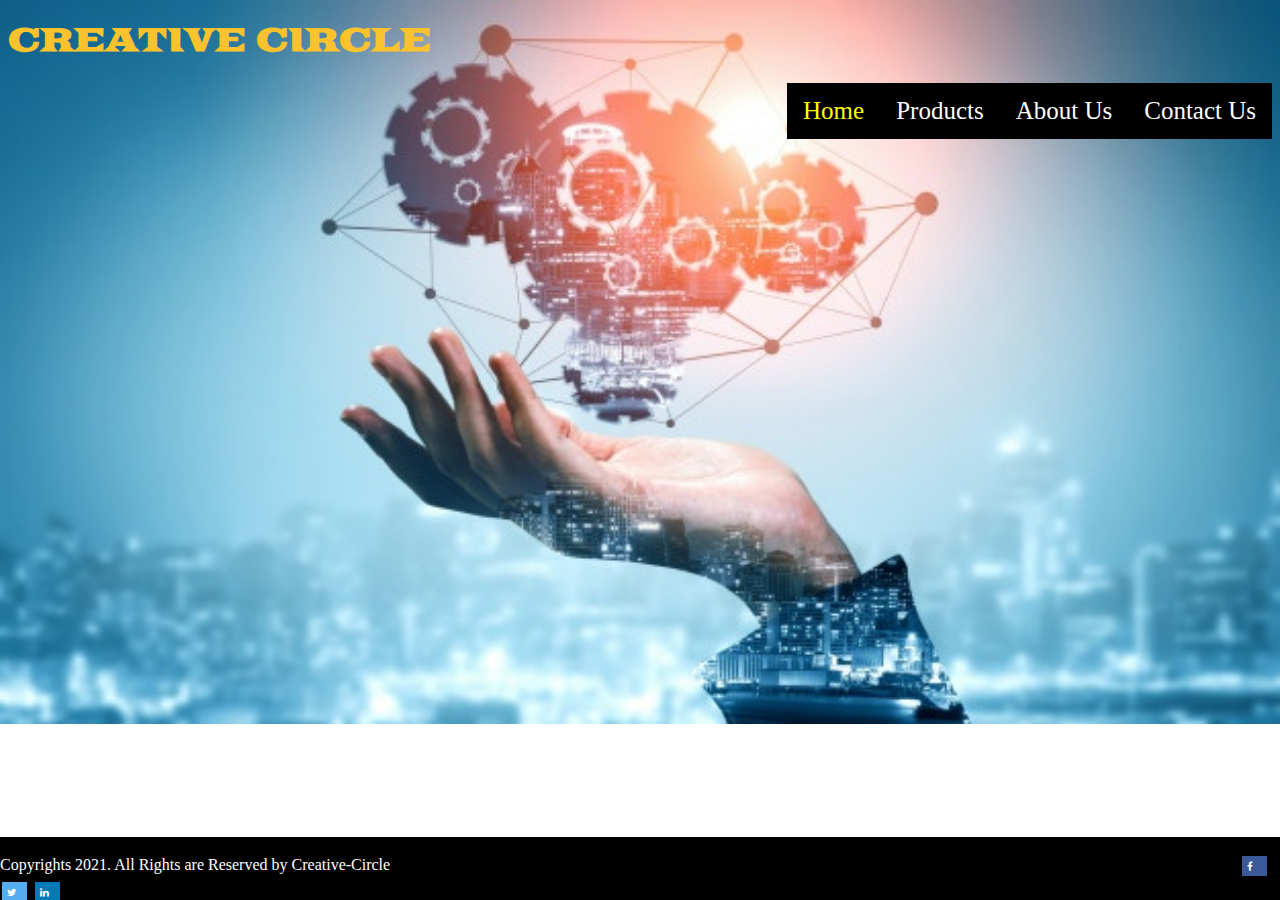
==== index.html @ 671b2faa "Updated index page" ====
<!DOCTYPE html>
<html lang = "en">
	<head>
		<title>CREATIVE CIRCLE</title>
		<link rel = "stylesheet" type = "text/css" href = "Styles.css">
		
		<meta name="viewport" content="width=device-width, initial-scale=1">
	</head>
	<body class = "frogs">
	<main>
		<h1 class = "title">CREATIVE CIRCLE</h1>
		<div class = "menu">
			<a href="index.html" style="color: yellow;">Home</a> 
			<a href="Products.html">Products</a>
			<a href="AboutUs.html" >About Us</a>
			<a href="Contact_us.html">Contact Us</a>  
		</div>
	</main>
	<div class = "footer">
		<p> Copyrights 2021. All Rights are Reserved by Creative-Circle<span class = "foot"><a href="https://www.facebook.com/" class="fa fa-facebook"></a>
		<a href="https://twitter.com/?logout=1622533140992" class="fa fa-twitter"></a>
		<a href="https://www.linkedin.com/home" class="fa fa-linkedin"></a></span> </p> 
		
	</div>
	</body>
</html>
---- Styles.css ----
@import url('https://fonts.googleapis.com/css2?family=Goblin+One&display=swap');
@import url('https://cdnjs.cloudflare.com/ajax/libs/font-awesome/4.7.0/css/font-awesome.min.css');

/*importing font style*/
.title{
	font-family: 'Goblin One', cursive;
	color: #fac22d;;
}


/*declaring a background picture for index page*/
.frogs{
	background-image: url('plain6.jpg');
	background-repeat: no-repeat;
	background-size: cover;
}



/*styles the link inside the Navigation bar*/
.menu {
	float : right;
}

.menu a {
	float: left;
	display: block;
	color: white;
	text-align: centre;
	padding: 14px 16px;
	text-decoration: none;
	font-size: 25px;
	background-color : black;

}

.menu a:hover {
	background-color: gray;
}


/* about us background image*/
.backpic {
	background-image: url('Contact-Us.JPG');
	background-size: cover;
}

/*colour of text*/
.tt {
	color : white;
}


/* creating a  fixed footer*/
.footer {
	position: fixed;
	left: 0;
	bottom: 0;
	width: 100%;
	height: 7%;
	background-color: black;
	color: white;
	
}

.foot{
	padding-left: 850px;
}

/*declaring image sizes for PRODUCTS using flex*/
.row {
  display: flex;
  padding-top: 130px;
}

.column {
  flex: 40px;
  padding: 15px;
  display: block;
}


/*creating a form*/

 input[type=text], textarea {
  width: 100%; /* Full width */
  height: 100%;
  padding: 12px; /* Some padding */ 
  border: 1px solid #ccc; /* Gray border */
  border-radius: 4px; /* Rounded borders */
  box-sizing: border-box; /* Make sure that padding and width stays in place */
  margin-top: 6px; /* Add a top margin */
  margin-bottom: 16px; /* Bottom margin */
  resize: vertical /* Allow the user to vertically resize the textarea (not horizontally) */
}
.container {
  border-radius: 5px;
  background-color: #f2f2f2;
  padding: 20px;
  padding-top: 100px;
}

.paragraph {
	padding-top: 130px;
}


/*link social media accounts*/
.fa {
  padding: 5px;
  font-size: 10px;
  width: 15px;
  text-align: left;
  text-decoration: none;
  margin: 3px 2px;
}

.fa:hover {
    opacity: 0.7;
}

.fa-facebook {
  background: #3B5998;
  color: white;
}

.fa-twitter {
  background: #55ACEE;
  color: white;
}


.fa-linkedin {
  background: #007bb5;
  color: white;
}

.abrow {
  display: flex;
  padding-top: 100px;
}

.abcolumn {
  flex: 60px;
  padding:15px;
  font-size: 20px;
}

.flex-container {
  display: flex;
  justify-content: space-around;
  font-size: 20px;
}
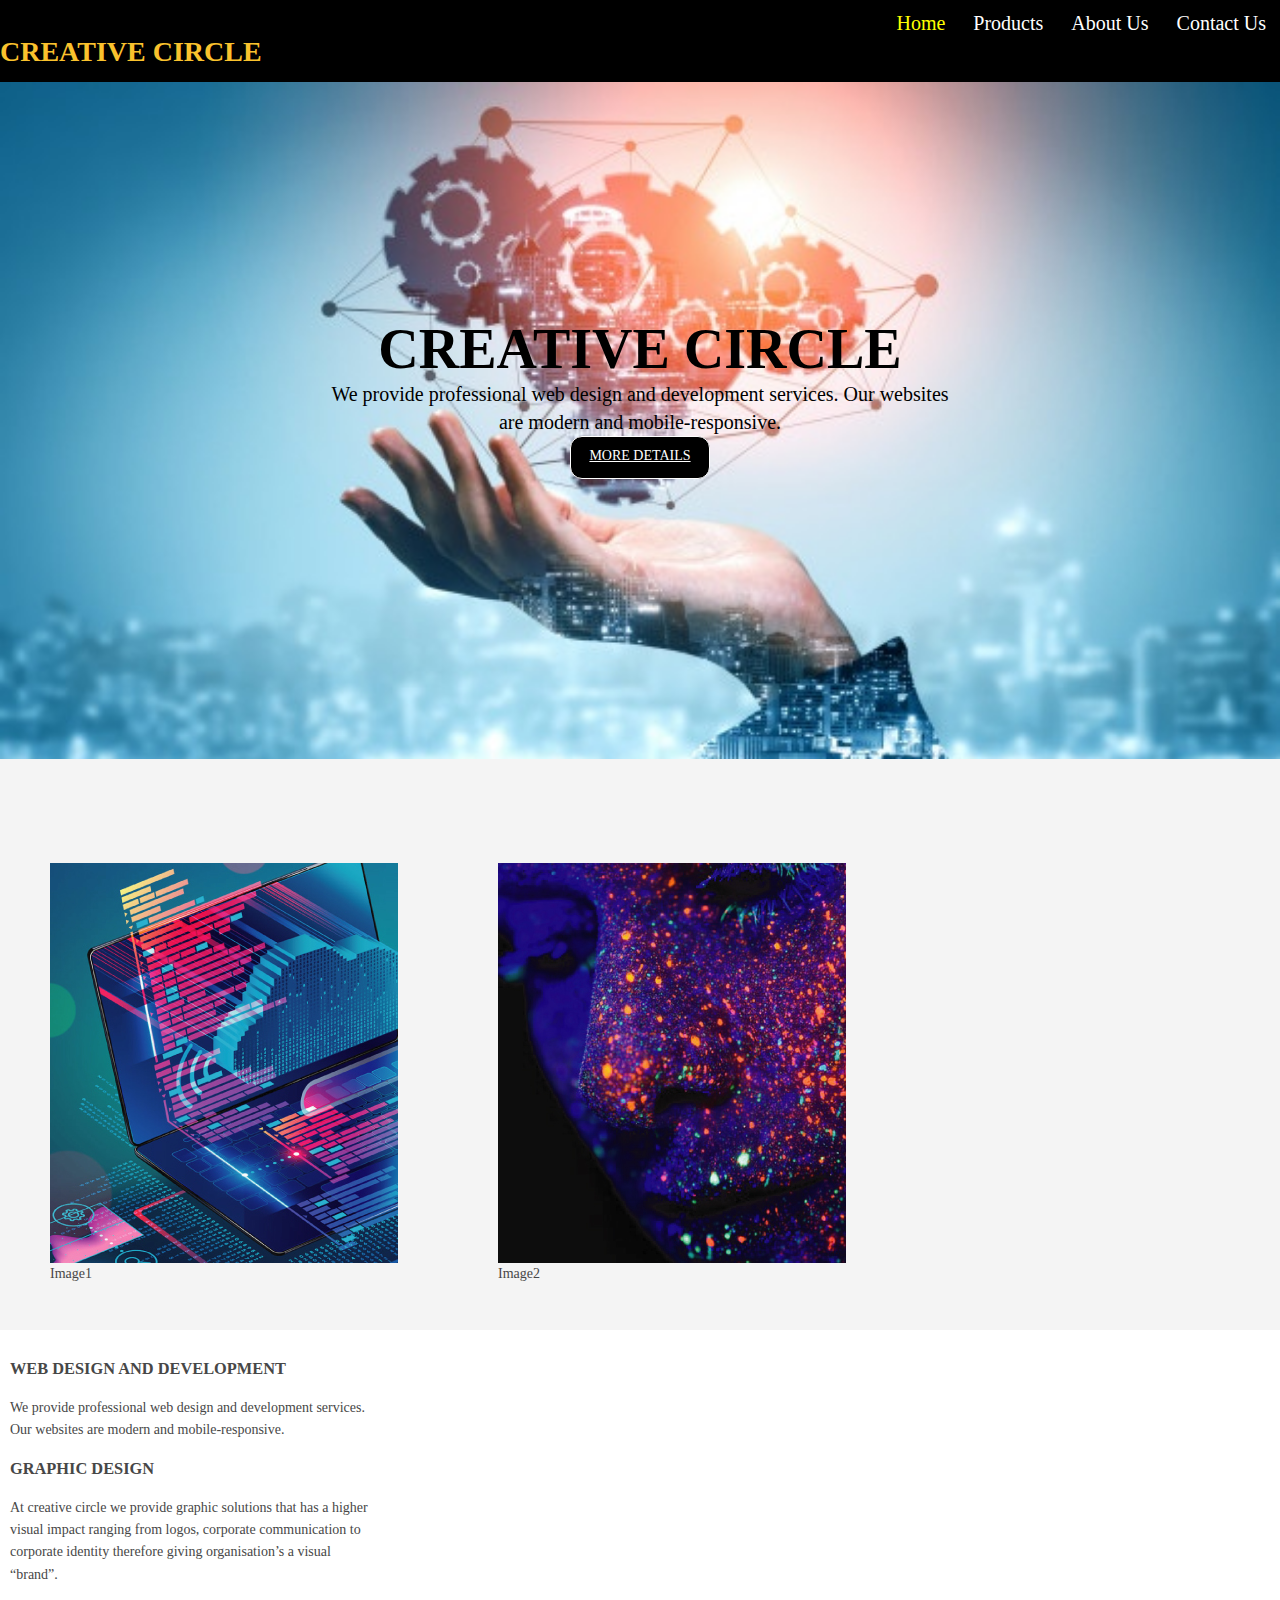
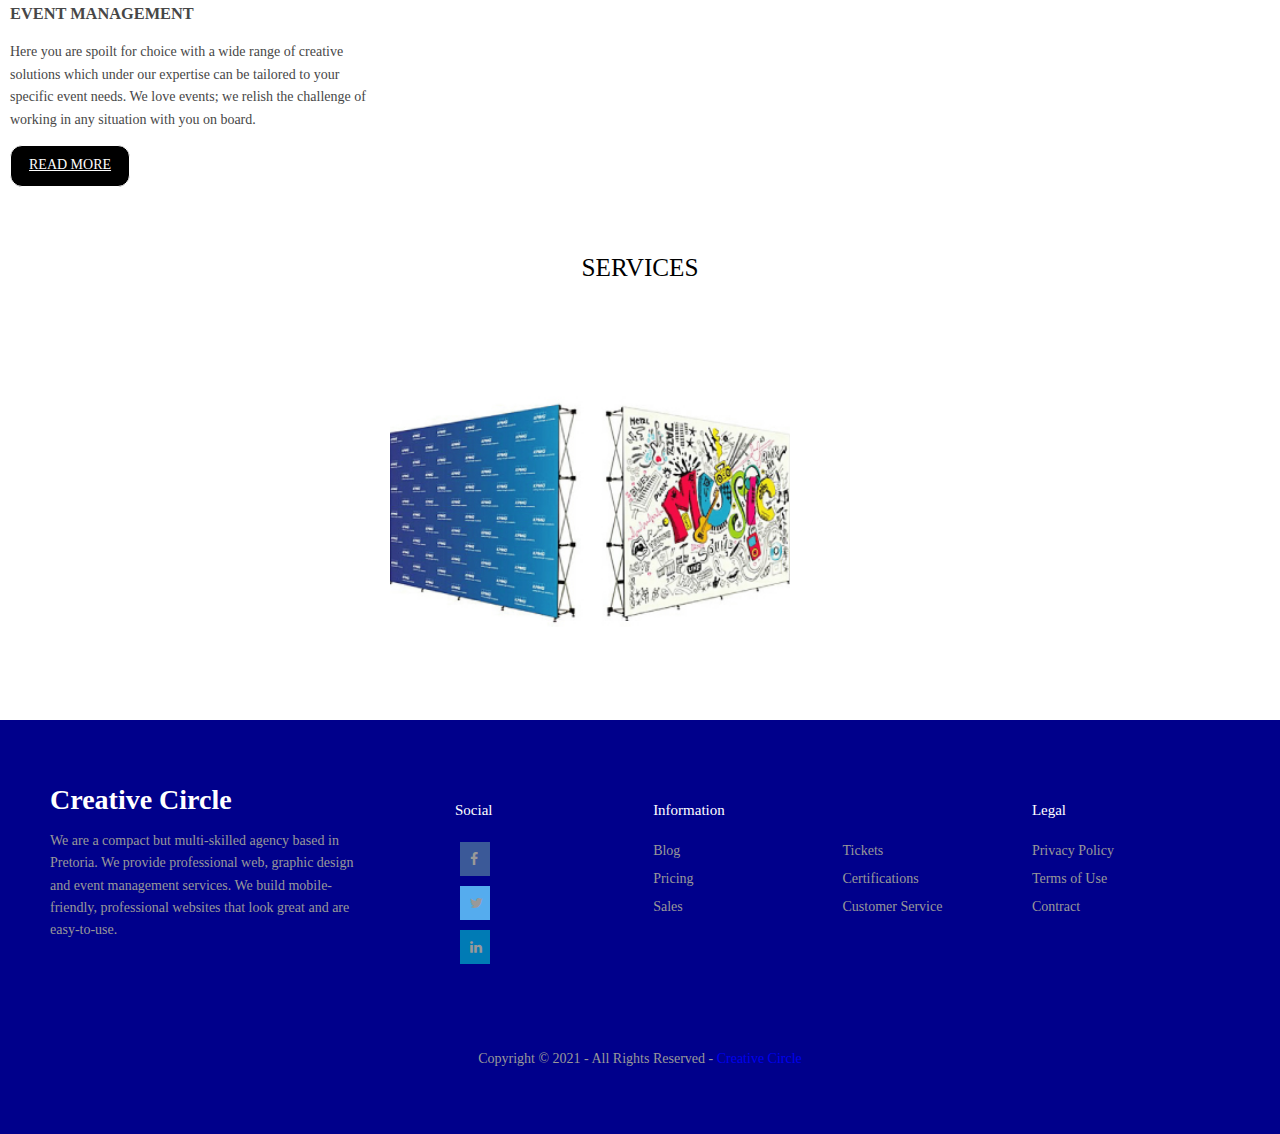
==== commit 500c885e: "updated Commit" ====
--- a/index.html
+++ b/index.html
@@ -1,26 +1,126 @@
 <!DOCTYPE html>
-<html lang = "en">
+<html lang="en">
 	<head>
 		<title>CREATIVE CIRCLE</title>
-		<link rel = "stylesheet" type = "text/css" href = "Styles.css">
+		<meta charset="utf-8"> 
+		<meta name="viewport" content="width=device-width, initial-scale=1.0, maximum-scale=1.0, user-scalable=no">
+		<link href="Styles.css" rel="stylesheet" type="text/css" media="all">
+		<link rel="stylesheet" href="https://cdnjs.cloudflare.com/ajax/libs/font-awesome/4.7.0/css/font-awesome.min.css">
+	</head>
+	<body id="top">
+	<div class = "wrapper row1">
+		<header id="header">
+			<div id="logo" class="fl_left"> 
+				<h1 class="title">CREATIVE CIRCLE</h1>
+			</div>
+			<div class = "menu">
+				<a href="index.html" style="color: yellow;">Home</a> 
+				<a href="Products.html">Products</a>
+				<a href="AboutUs.html" >About Us</a>
+				<a href="Contact_us.html">Contact Us</a> 
+			</div>
+		</header>	
+	</div>
+	<div class="bgded overlay" style="background-image:url('plain6.jpg');">
+		<div id="pageintro" class="hoc"> 
+			<article class = "zoom">
+				<h3 class="heading">CREATIVE CIRCLE</h3>
+				<p style = "font-size: 20px">We provide professional web design and development services. Our websites are modern and mobile-responsive.</p>
+				<span><a class="btn" href="AboutUs.html">More Details</a></span>
+			</article>
+		</div>
+	</div>
+	<div class="wrapper gradient">
+		<div class="roww">
+			<div class="sectiontitle">
+			</div>
+			<div class = "columnn">
+				<figure>
+					<img src="1.jpg" alt="">
+					<figcaption>Image1</figcaption>
+				</figure>
+			</div>
+			<div class = "columnn">
+					<figure>
+					<img src="2.jpg" alt="">
+					<figcaption>Image2</figcaption>
+					</figure>
+			</div>
+			<div class = "one_third columnn">
+					<br>
+					<h3>WEB DESIGN 
+			AND DEVELOPMENT</h3>
+					<p>We provide professional web design and development services. Our websites are modern and mobile-responsive. </p>
+
+					<h3>
+				GRAPHIC
+				DESIGN</h3>
+					<p>At creative circle we provide graphic solutions that has a higher visual impact ranging from logos, corporate communication to corporate identity therefore giving organisation’s a visual “brand”. </p>
+
+					<h3>EVENT
+			MANAGEMENT</h3>
+					<p>Here you are spoilt for choice with a wide range of creative solutions which under our expertise can be tailored to your specific event needs. We love events; we relish the challenge of working in any situation with you on board. </p>
+					<span><a class="btn" href="AboutUs.html">Read More</a></span>
+			</div>
+		</div>
+	</div>
+	<div>
+		<div class="container clear"> 
+			<div class="sectiontitle">
+				<h2 class="font-x2">SERVICES</h2>
+			</div>
+			<div class = "center" style="max-width:500px">
+				<img class="mySlides animate-left" src="3.jpg" style="width:80%">
+				<img class="mySlides animate-left" src="4.jpg" style="width:80%">
+				<img class="mySlides animate-left" src="5.jpg" style="width:80%">
+				<img class="mySlides animate-left" src="14.png" style="width:80%">
+			</div>
+		</div>
 		
-		<meta name="viewport" content="width=device-width, initial-scale=1">
-	</head>
-	<body class = "frogs">
-	<main>
-		<h1 class = "title">CREATIVE CIRCLE</h1>
-		<div class = "menu">
-			<a href="index.html" style="color: yellow;">Home</a> 
-			<a href="Products.html">Products</a>
-			<a href="AboutUs.html" >About Us</a>
-			<a href="Contact_us.html">Contact Us</a>  
+		<script src="java.js"></script>
+	</div>
+	
+		
+	<div class="bgded overlay";>
+		<footer class="footer">
+		<div class="l-footer">
+			<h1>Creative Circle</h1>
+			<p>We are a compact but multi-skilled agency based in Pretoria. We provide professional web, graphic design and event management services. We build mobile-friendly, professional websites that look great and are easy-to-use.</p>
 		</div>
-	</main>
-	<div class = "footer">
-		<p> Copyrights 2021. All Rights are Reserved by Creative-Circle<span class = "foot"><a href="https://www.facebook.com/" class="fa fa-facebook"></a>
-		<a href="https://twitter.com/?logout=1622533140992" class="fa fa-twitter"></a>
-		<a href="https://www.linkedin.com/home" class="fa fa-linkedin"></a></span> </p> 
-		
+		<ul class="r-footer">
+			<li>
+				<h2>Social</h2>
+				<ul class="box">
+					<li><a href="https://www.facebook.com/" class="fa fa-facebook"></a></li>
+					<li><a href="https://twitter.com/?logout=1622533140992" class="fa fa-twitter"></a></li>
+					<li><a href="https://www.linkedin.com/home" class="fa fa-linkedin"></a></li>
+				</ul>
+			</li>
+			<li class="features">
+				<h2>Information</h2>
+				<ul class="box h-box">
+					<li><a href="#">Blog</a></li>
+					<li><a href="#">Pricing</a></li>
+					<li><a href="#">Sales</a></li>
+					<li><a href="#">Tickets</a></li>
+					<li><a href="#">Certifications</a></li>
+					<li><a href="#">Customer Service</a></li>
+				</ul>
+			</li>
+			<li>
+				<h2>Legal</h2>
+				<ul class="box">
+					<li><a href="#">Privacy Policy</a></li>
+					<li><a href="#">Terms of Use</a></li>
+					<li><a href="#">Contract</a></li>
+				</ul>
+			</li>
+		</ul>
+		<div class="b-footer">
+		<p>Copyright &copy; 2021 - All Rights Reserved - <a href="#">Creative Circle</a></p>
+		</div>
+		</footer>
 	</div>
 	</body>
-</html> +</html> 
+
--- a/Styles.css
+++ b/Styles.css
@@ -1,23 +1,20 @@
-@import url('https://fonts.googleapis.com/css2?family=Goblin+One&display=swap');
-@import url('https://cdnjs.cloudflare.com/ajax/libs/font-awesome/4.7.0/css/font-awesome.min.css');
-
-/*importing font style*/
-.title{
-	font-family: 'Goblin One', cursive;
-	color: #fac22d;;
-}
-
-
-/*declaring a background picture for index page*/
-.frogs{
-	background-image: url('plain6.jpg');
-	background-repeat: no-repeat;
-	background-size: cover;
-}
-
-
-
-/*styles the link inside the Navigation bar*/
+@charset "utf-8";
+
+@import url("fontawesome-free/css/fontawesome-all.min.css");
+html{overflow-y:scroll; overflow-x:hidden;}
+html, body{margin:0; padding:0; font-size:14px; line-height:1.6em;}
+
+/* Header
+--------------------------------------------------------------------------------------------------------------- */
+#header{}
+
+#header #logo{margin:22px 0 0 0;}
+
+
+.title{font-family: 'Goblin One', cursive;color: #fac22d;}
+
+
+/*styles the link inside the Navigation bar-------------------------------------------------------------------------------------------*/
 .menu {
 	float : right;
 }
@@ -27,11 +24,10 @@
 	display: block;
 	color: white;
 	text-align: centre;
-	padding: 14px 16px;
+	padding: 12px 14px;
 	text-decoration: none;
-	font-size: 25px;
+	font-size: 20px;
 	background-color : black;
-
 }
 
 .menu a:hover {
@@ -39,61 +35,204 @@
 }
 
 
-/* about us background image*/
-.backpic {
-	background-image: url('Contact-Us.JPG');
-	background-size: cover;
-}
-
-/*colour of text*/
-.tt {
-	color : white;
-}
-
-
-/* creating a  fixed footer*/
-.footer {
-	position: fixed;
-	left: 0;
-	bottom: 0;
-	width: 100%;
-	height: 7%;
+/* Body
+--------------------------------------------------------------------------------------------------------------- */
+.row1{
+	color: #FFFFFF;
+    background-color: #000000;
+}
+
+.wrapper{
+    display: block;
+    position: relative;
+    width: 100%;
+    margin: 0;
+    padding: 0;
+    text-align: left;
+    word-wrap: break-word;
+}
+
+
+.fl_left, .img1{float:left;}
+.fl_right, .imgr{float:right;}
+.btn{
+	display:inline-block;
+	padding:8px 18px 10px; 
+	text-transform:uppercase;
+	border:1px solid;
+	border-radius: 12px;
 	background-color: black;
 	color: white;
-	
-}
-
-.foot{
-	padding-left: 850px;
-}
-
-/*declaring image sizes for PRODUCTS using flex*/
-.row {
+}
+
+.btn:hover {
+  background-color: gray;
+  color: white;
+}
+
+
+/* Page Intro
+--------------------------------------------------------------------------------------------------------------- */
+#pageintro{padding:200px 0 280px;}/* 280px => 80px for #introblocks negative margin */
+
+#pageintro article, #pageintro article p{display:block; max-width:75%; margin:0 auto; text-align:center; color: black;}
+#pageintro article p{max-width:65%; line-height:2rem;}
+#pageintro .heading{margin-bottom:20px; font-size:4rem;}
+#pageintro footer{margin-top:50px;}
+
+
+.overlay {
+    color: #FFFFFF;
+    background-color: inherit;
+}
+
+
+.bgded {
+    background-position: top center;
+    background-repeat: no-repeat;
+    background-size: cover;
+}
+
+/* Content Area
+--------------------------------------------------------------------------------------------------------------- */
+.gradient {
+    color: #474747;
+    background: linear-gradient(to bottom, #F4F4F4 55%, #FFFFFF 50%, #FFFFFF 100%);
+}
+
+
+
+@media screen and (max-width: 978px){
+	.hoc {max-width: 90%;}
+}
+
+.hoc {
+    display: block;
+    margin: 0 auto;
+}
+
+.container{padding:60px 0;}
+
+/* Content */
+.sectiontitle{display:block; max-width:55%; margin:0 auto 80px; text-align:center;}
+.sectiontitle *{margin:0;}
+.one_third{width:30.52631%;}
+.first{margin-left:0; clear:left;}
+.one_quarter{width:21.8421%;}
+
+
+
+
+img{width:auto; max-width:100%; height:auto; margin:0; padding:0; border:none; line-height:normal; vertical-align:middle;}
+
+
+.clear{display:block;}
+.clear::before, .clear::after{display:table; content:"";}
+.clear, .clear::after{clear:both;}
+
+
+
+.columnn {
+  float: left;
+  padding: 10px;
+  height: auto;
+  width : 30,33%;
+}
+
+/* Clearfix (clear floats) */
+.roww:hover::after {
+  content: "";
+  clear: both;
+  display: table;
+}
+
+
+
+/*Services----------------*/
+.coloured{
+	color:#FFFFFF; background-color:#97A9BD;
+}
+
+.font-x2{font-size:1.8rem;}
+
+
+/* Animation -----------*/
+
+.mySlides {display:none;}
+.center {margin-left: auto; margin-right: auto;}
+
+.animate-left{position:relative;animation:animatetop 0.4s}@keyframes animatetop{from{right:-300px;opacity:0} to{left:0;opacity:1}}
+.zoom {animation:animatezoom 1.5s}@keyframes animatezoom{from{transform:scale(0)} to{transform:scale(1)}}
+
+
+
+
+
+
+/*-----------------------------------PRODUCTS---------------*/
+
+.container{
+  width:80%;
+  margin: 0 auto;
+}
+
+.details h2{
+  color:#243238;
+  font-size:50px;
+  margin: 0;
+}
+
+.main-box{
   display: flex;
-  padding-top: 130px;
-}
-
-.column {
-  flex: 40px;
-  padding: 15px;
-  display: block;
-}
-
-
-/*creating a form*/
-
- input[type=text], textarea {
-  width: 100%; /* Full width */
-  height: 100%;
-  padding: 12px; /* Some padding */ 
-  border: 1px solid #ccc; /* Gray border */
-  border-radius: 4px; /* Rounded borders */
-  box-sizing: border-box; /* Make sure that padding and width stays in place */
-  margin-top: 6px; /* Add a top margin */
-  margin-bottom: 16px; /* Bottom margin */
-  resize: vertical /* Allow the user to vertically resize the textarea (not horizontally) */
-}
-.container {
+  justify-content: center;
+  flex-wrap: wrap;
+}
+
+.box1{
+  width: 300px;
+  height: 300px;
+  margin: 15px;
+  text-align: center;
+  padding: 40px 20px;
+  color: #ffffff;
+  position: relative;
+  z-index: 2;
+  border-radius: 5px;
+
+}
+
+.box-grey{
+  background-color:#404044 ;
+}
+
+/*creating a form------------------------------------------------------------------------------------------------------------*/
+
+ input[type=text], select, textarea {
+  width: 100%;
+  padding: 12px 20px;
+  margin: 8px 0;
+  display: inline-block;
+  border: 1px solid #ccc;
+  border-radius: 4px;
+  box-sizing: border-box;
+ }
+ 
+ .button {
+  width: 100%;
+  background-color: #fac22d;
+  color: white;
+  padding: 14px 20px;
+  margin: 8px 0;
+  border: none;
+  border-radius: 4px;
+  cursor: pointer;
+}
+
+.button:hover {
+  background-color: #45a049;
+}
+
+.containerr {
   border-radius: 5px;
   background-color: #f2f2f2;
   padding: 20px;
@@ -105,14 +244,14 @@
 }
 
 
-/*link social media accounts*/
+/*link social media accounts-----------------------------------------------------------------------------------------------------------*/
 .fa {
-  padding: 5px;
-  font-size: 10px;
-  width: 15px;
+  padding: 10px;
+  font-size: 30px;
+  width: 30px;
   text-align: left;
   text-decoration: none;
-  margin: 3px 2px;
+  margin: 5px 5px;
 }
 
 .fa:hover {
@@ -135,19 +274,136 @@
   color: white;
 }
 
-.abrow {
-  display: flex;
-  padding-top: 100px;
-}
-
-.abcolumn {
-  flex: 60px;
-  padding:15px;
-  font-size: 20px;
-}
-
-.flex-container {
-  display: flex;
-  justify-content: space-around;
-  font-size: 20px;
-}+
+/* FOOTERR------------------------------------------------------------------------------------------------------------------*/
+*, *:before, *:after {
+box-sizing: border-box;
+}
+
+body {
+font-family: poppins;
+margin: 0;
+display: grid;
+font-size: 14px;
+}
+header p {
+padding: 50px;
+text-align: center;
+color: #bebebe;
+text-transform: uppercase;
+font-size: 65px;
+font-weight: 700;
+}
+.footer {
+display: flex;
+flex-flow: row wrap;
+padding: 50px;
+color: #fff;
+background-color: darkblue;
+}
+
+.footer > * {
+flex:  1 100%;
+}
+
+.l-footer {
+margin-right: 1.25em;
+margin-bottom: 2em;
+}
+
+h2 {
+font-weight: 400;
+font-size: 15px;
+}
+
+.footer ul {
+list-style: none;
+padding-left: 0;
+}
+
+.footer li {
+line-height: 2em;
+}
+
+.footer a {
+text-decoration: none;
+}
+
+.r-footer {
+display: flex;
+flex-flow: row wrap;
+}
+
+.r-footer > * {
+flex: 1 50%;
+margin-right: 1.25em;
+}
+
+.box a {
+color: #999;
+}
+
+.h-box {
+column-count: 2;
+column-gap: 1.25em;
+}
+
+.b-footer {
+text-align: center;
+color: #999;
+padding-top: 50px;
+}
+
+.l-footer p {
+padding-right: 20%;
+color: #999;
+}   
+
+@media screen and (min-width: 600px) {
+.r-footer > * {
+flex: 1;
+}
+
+.features {
+flex-grow: 2;
+}
+
+.l-footer {
+flex: 1 0px;
+}
+
+.r-footer {
+flex: 2 0px;
+}
+}
+
+/*-----------------------------page intro--------------*/
+}
+@media screen and (max-width: 500px) {
+  .columnn {
+    width: 100%;
+  }
+}
+
+@media screen and (max-width:750px){
+	.fl_left, .fl_right{display:block; float:none;}
+	.clear .clear > *:last-child, .clear .group > *:last-child, .group .clear > *:last-child{margin-bottom:0;}
+	.one_half, .one_third, .two_third, .one_quarter, .two_quarter, .three_quarter{display:block; float:none; width:auto; margin:0 0 30px 0;}
+
+	#header{text-align:center;}
+	#header #logo{margin:0 0 15px 0;}
+
+	#pageintro article, #pageintro article p{max-width:none;}
+	#pageintro .heading{font-size:2rem;}
+
+	.sectiontitle{max-width:none;}
+}
+
+@media screen and (max-width: 978px)
+.container {
+}
+
+* {
+  box-sizing: border-box;
+}
+
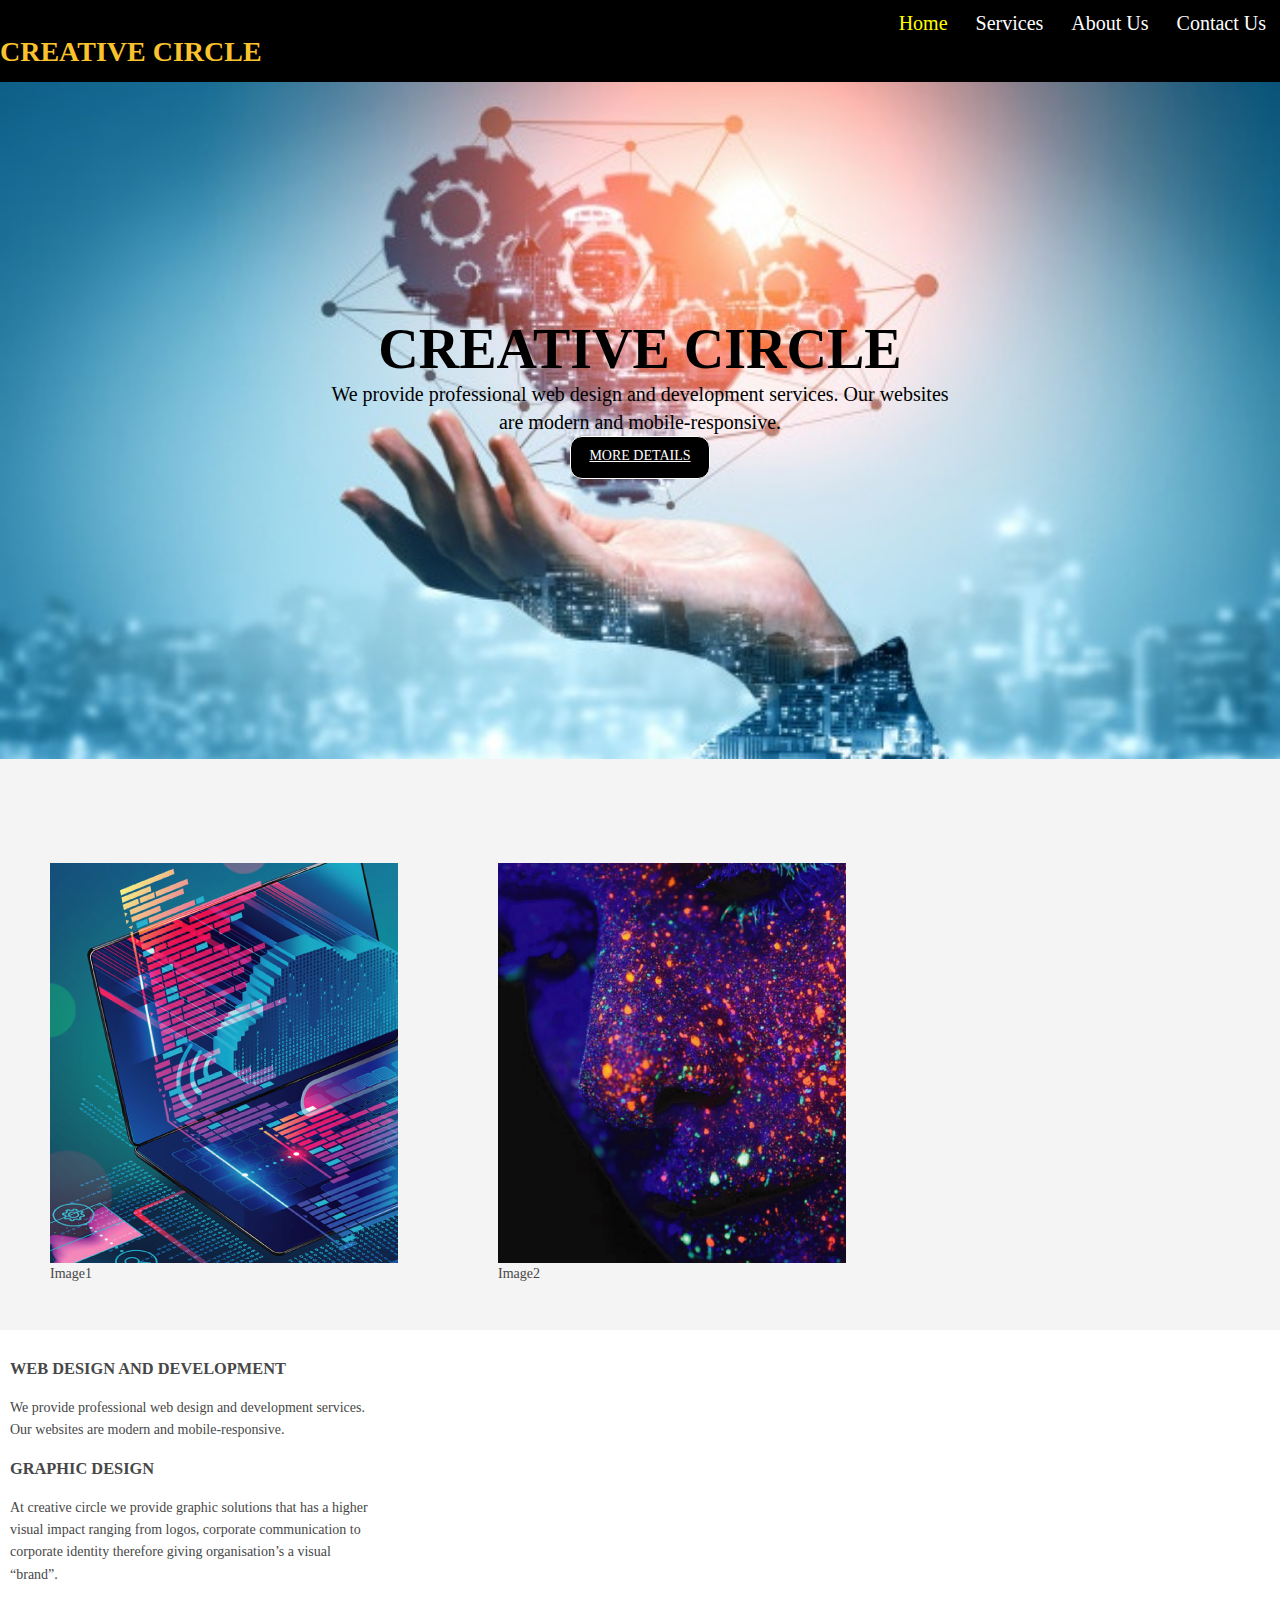
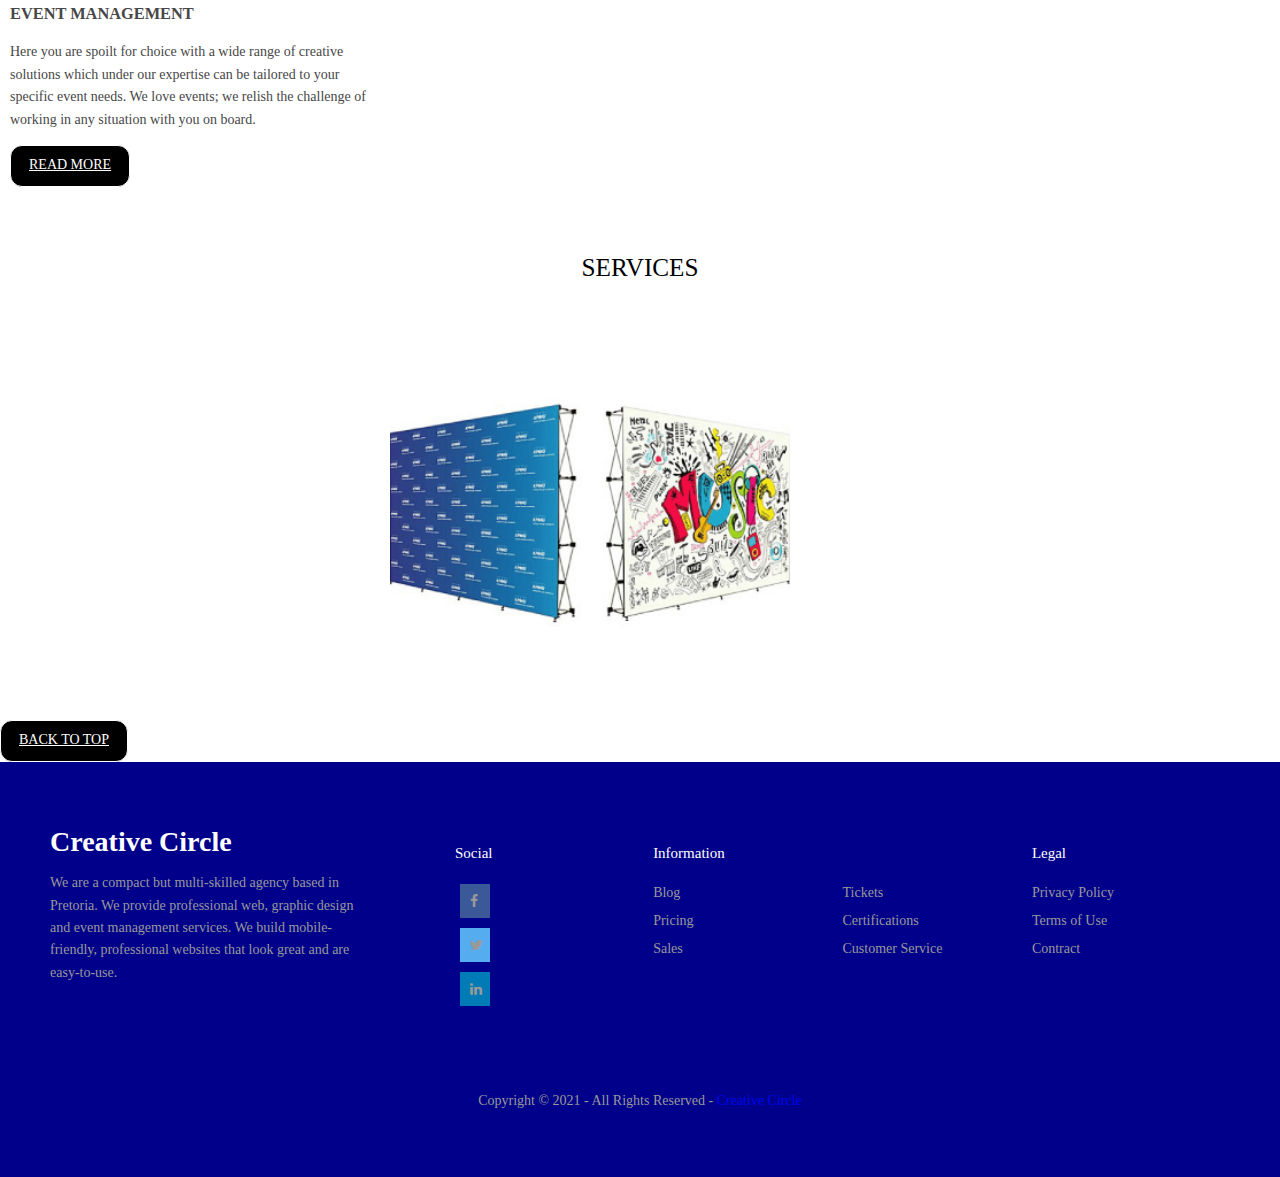
==== commit 8338b699: "Updated commit" ====
--- a/index.html
+++ b/index.html
@@ -1,5 +1,6 @@
 <!DOCTYPE html>
 <html lang="en">
+	<a name="top"></a>
 	<head>
 		<title>CREATIVE CIRCLE</title>
 		<meta charset="utf-8"> 
@@ -15,7 +16,7 @@
 			</div>
 			<div class = "menu">
 				<a href="index.html" style="color: yellow;">Home</a> 
-				<a href="Products.html">Products</a>
+				<a href="Products.html">Services</a>
 				<a href="AboutUs.html" >About Us</a>
 				<a href="Contact_us.html">Contact Us</a> 
 			</div>
@@ -78,6 +79,7 @@
 		</div>
 		
 		<script src="java.js"></script>
+		<a class="btn" href="#top">back to top</a>
 	</div>
 	
 		
--- a/Styles.css
+++ b/Styles.css
@@ -6,7 +6,6 @@
 
 /* Header
 --------------------------------------------------------------------------------------------------------------- */
-#header{}
 
 #header #logo{margin:22px 0 0 0;}
 
@@ -191,7 +190,7 @@
 .box1{
   width: 300px;
   height: 300px;
-  margin: 15px;
+  margin: 20px;
   text-align: center;
   padding: 40px 20px;
   color: #ffffff;
@@ -399,7 +398,7 @@
 	.sectiontitle{max-width:none;}
 }
 
-@media screen and (max-width: 978px)
+@media screen and (max-width: 978px) 
 .container {
 }
 
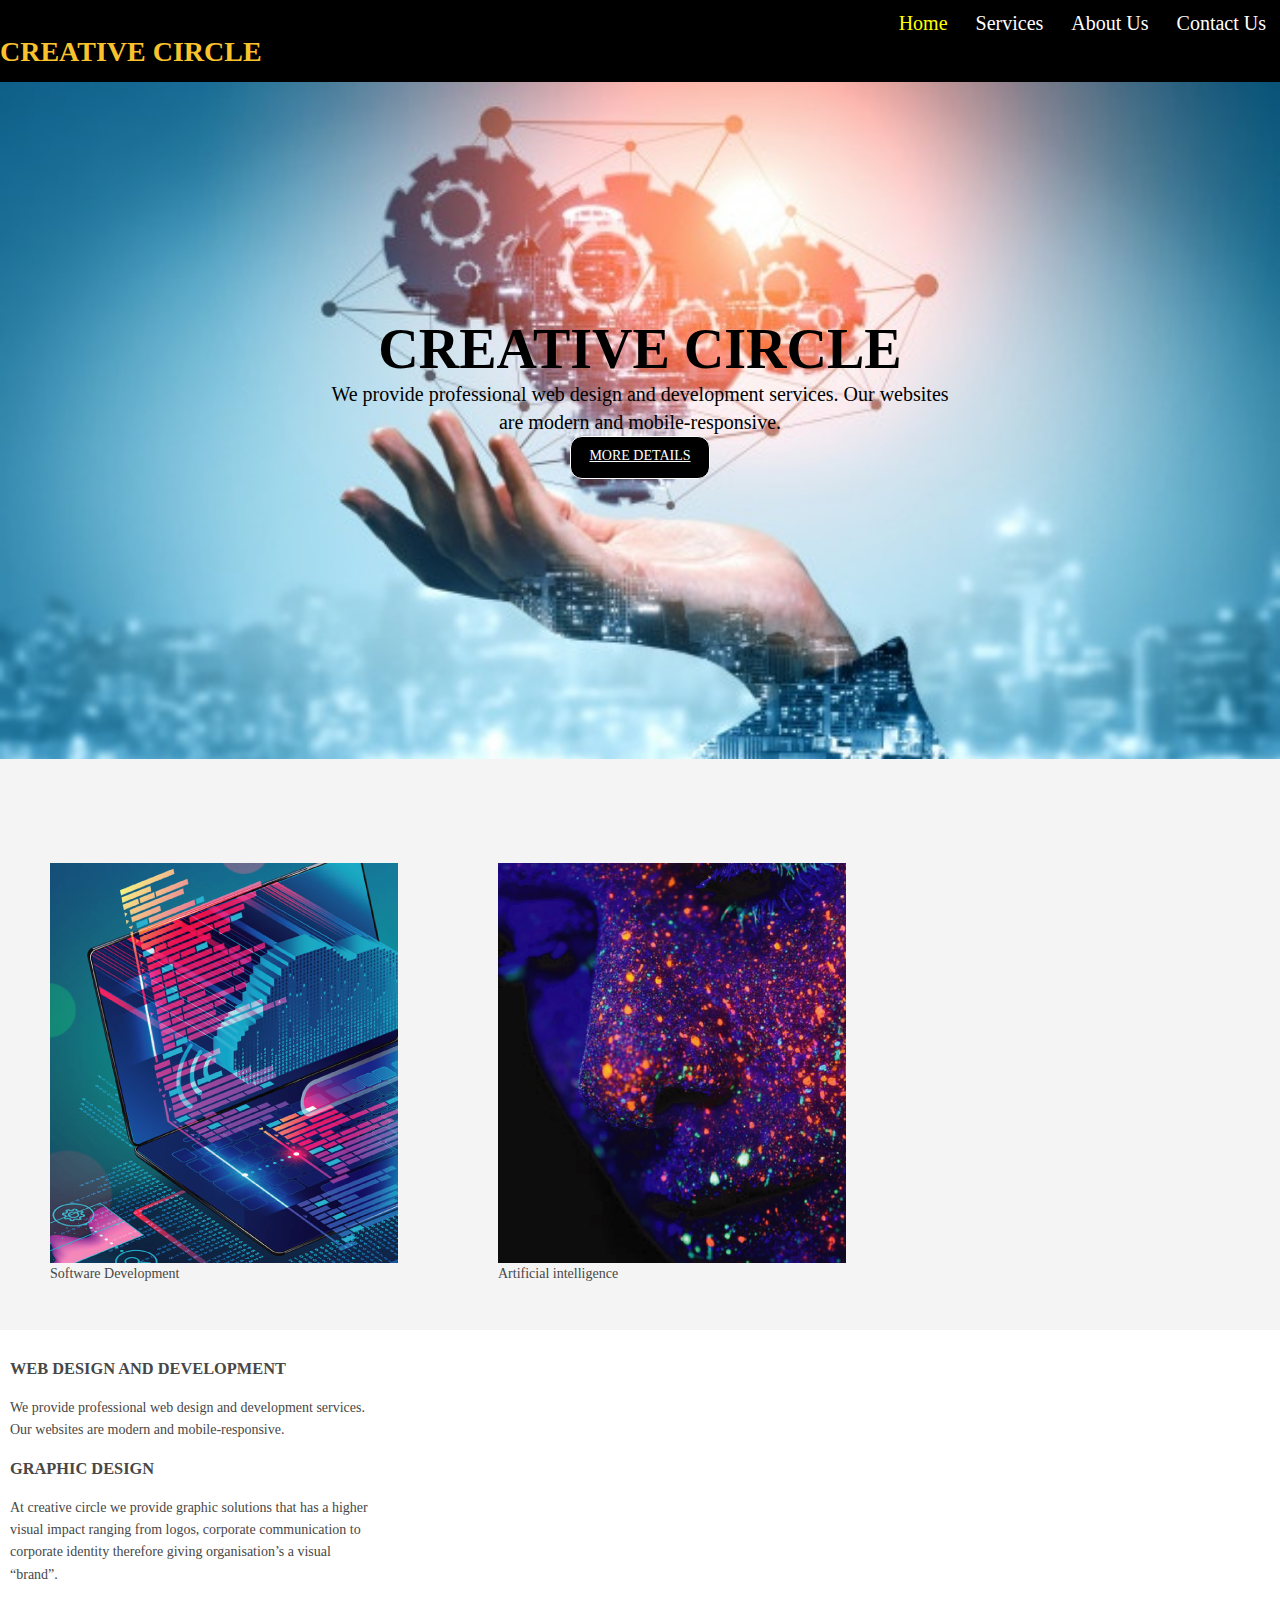
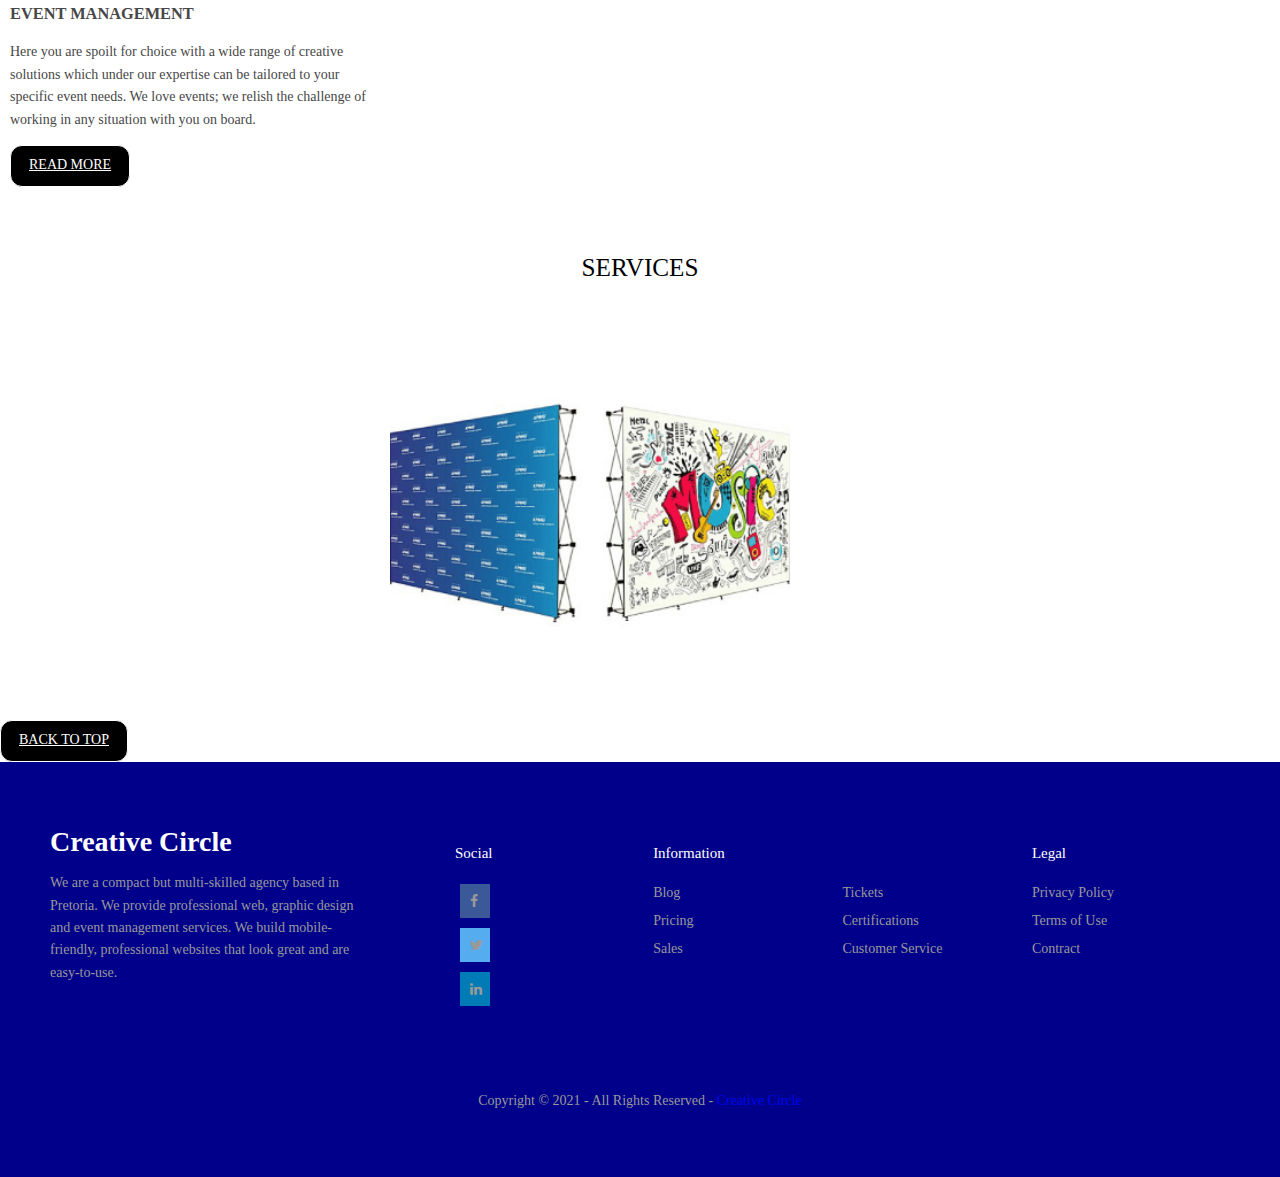
==== commit ea772614: "Initial Commitee" ====
--- a/index.html
+++ b/index.html
@@ -38,13 +38,13 @@
 			<div class = "columnn">
 				<figure>
 					<img src="1.jpg" alt="">
-					<figcaption>Image1</figcaption>
+					<figcaption>Software Development</figcaption>
 				</figure>
 			</div>
 			<div class = "columnn">
 					<figure>
 					<img src="2.jpg" alt="">
-					<figcaption>Image2</figcaption>
+					<figcaption>Artificial intelligence</figcaption>
 					</figure>
 			</div>
 			<div class = "one_third columnn">
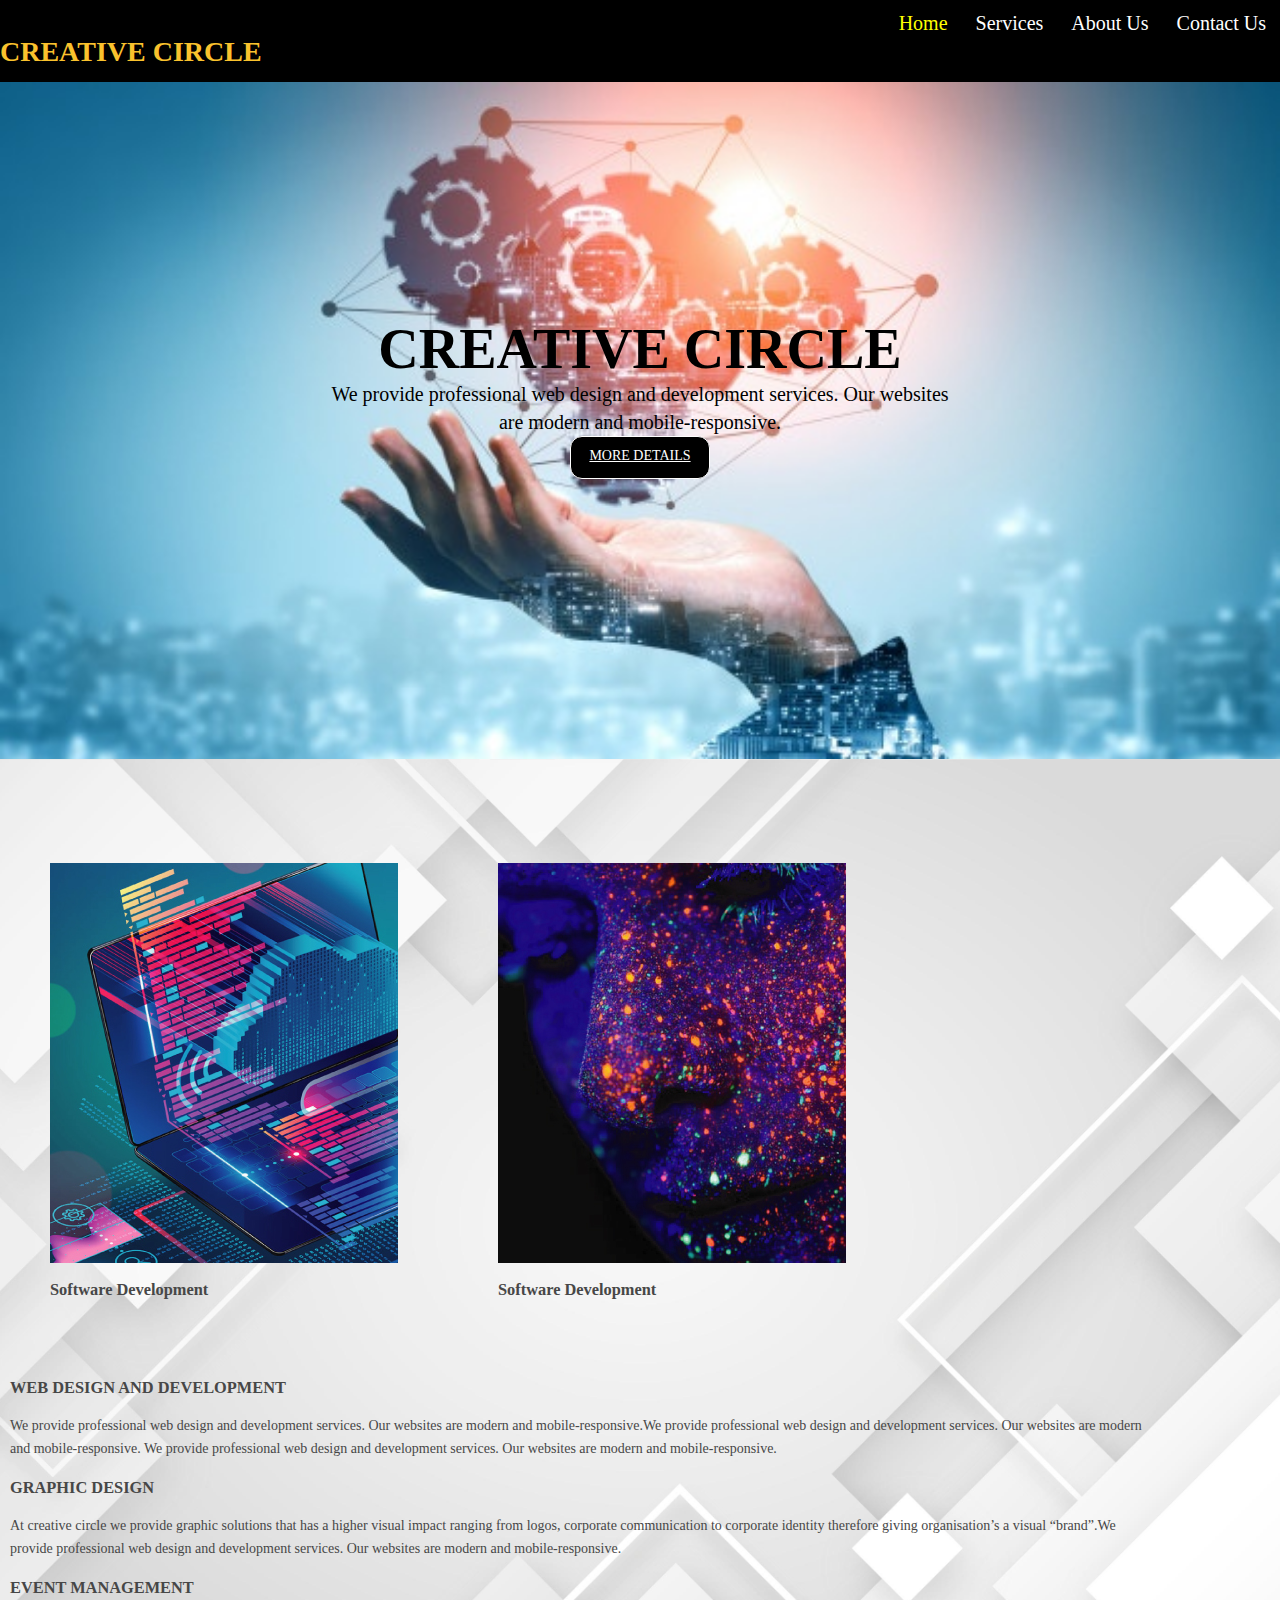
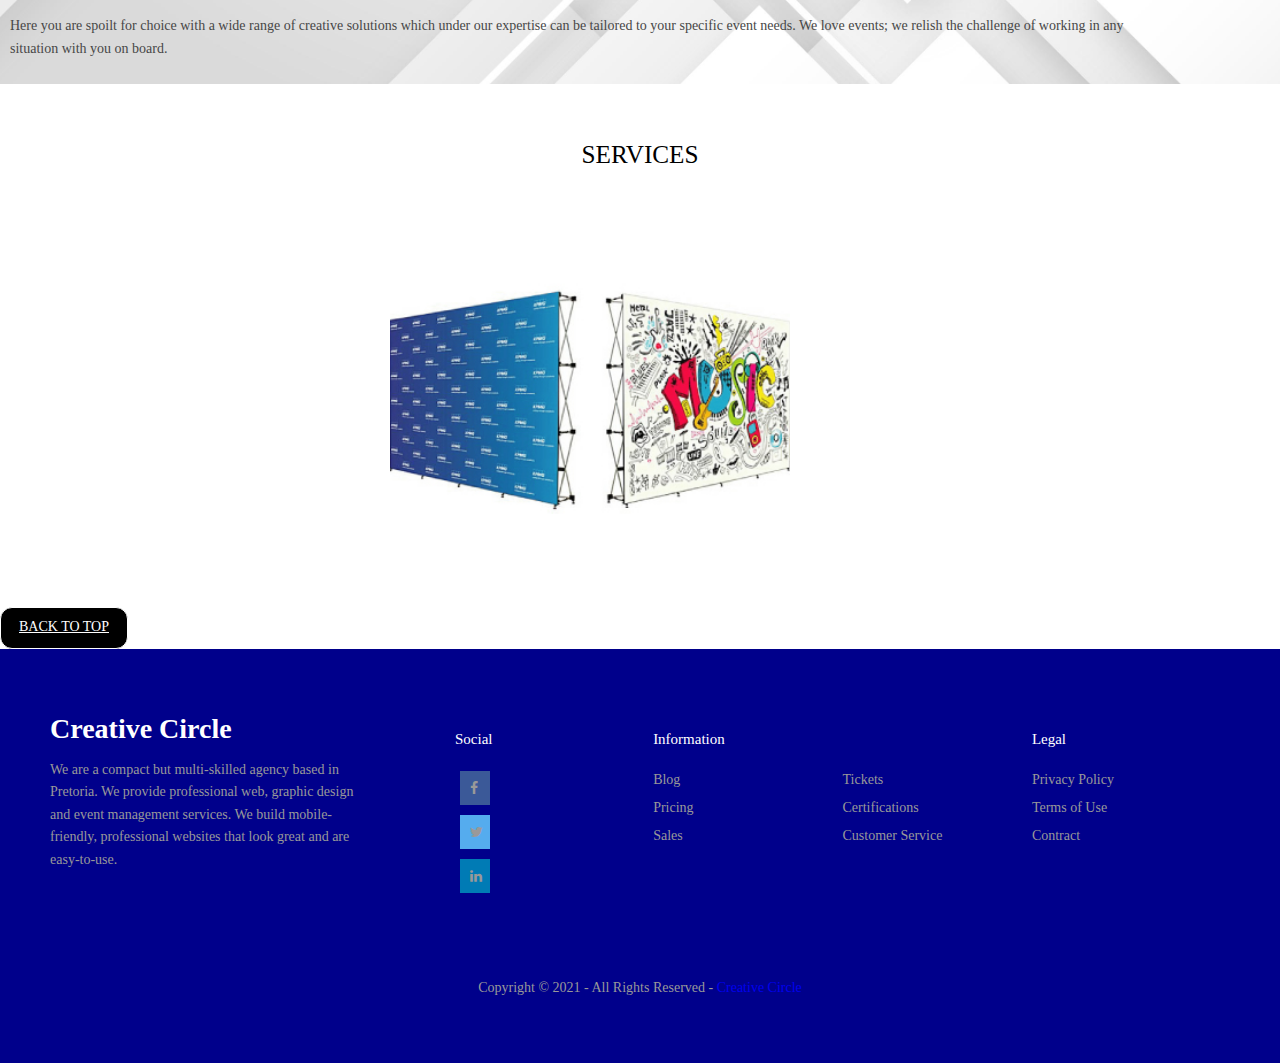
==== commit 1a3ae256: "Updated Commit" ====
--- a/index.html
+++ b/index.html
@@ -38,30 +38,34 @@
 			<div class = "columnn">
 				<figure>
 					<img src="1.jpg" alt="">
-					<figcaption>Software Development</figcaption>
+                    <br>
+                    <h3>Software Development</h3>
+					
 				</figure>
 			</div>
 			<div class = "columnn">
 					<figure>
 					<img src="2.jpg" alt="">
-					<figcaption>Artificial intelligence</figcaption>
+					<br>
+                    <h3>Software Development</h3>
 					</figure>
 			</div>
-			<div class = "one_third columnn">
+			<div class="one_third columnn drt">
 					<br>
 					<h3>WEB DESIGN 
 			AND DEVELOPMENT</h3>
-					<p>We provide professional web design and development services. Our websites are modern and mobile-responsive. </p>
+					<p>We provide professional web design and development services. Our websites are modern and mobile-responsive.We provide professional web design and development services. Our websites are modern and mobile-responsive. We provide professional web design and development services. Our websites are modern and mobile-responsive.</p>
 
 					<h3>
 				GRAPHIC
 				DESIGN</h3>
-					<p>At creative circle we provide graphic solutions that has a higher visual impact ranging from logos, corporate communication to corporate identity therefore giving organisation’s a visual “brand”. </p>
+					<p>At creative circle we provide graphic solutions that has a higher visual impact ranging from logos, corporate communication to corporate identity therefore giving organisation’s a visual “brand”.We provide professional web design and development services. Our websites are modern and mobile-responsive. </p>
+                <h3>
+				EVENT
+				MANAGEMENT</h3>
+					<p>Here you are spoilt for choice with a wide range of creative solutions which under our expertise can be tailored to your specific event needs. We love events; we relish the challenge of working in any situation with you on board.</p>
 
-					<h3>EVENT
-			MANAGEMENT</h3>
-					<p>Here you are spoilt for choice with a wide range of creative solutions which under our expertise can be tailored to your specific event needs. We love events; we relish the challenge of working in any situation with you on board. </p>
-					<span><a class="btn" href="AboutUs.html">Read More</a></span>
+					
 			</div>
 		</div>
 	</div>
--- a/Styles.css
+++ b/Styles.css
@@ -96,7 +96,11 @@
 --------------------------------------------------------------------------------------------------------------- */
 .gradient {
     color: #474747;
-    background: linear-gradient(to bottom, #F4F4F4 55%, #FFFFFF 50%, #FFFFFF 100%);
+    background: url(5631533.jpg);
+    background-position:center;
+    background-size: cover;
+    width:100%;
+    height:auto;
 }
 
 
@@ -143,6 +147,7 @@
   content: "";
   clear: both;
   display: table;
+
 }
 
 
@@ -384,7 +389,7 @@
   }
 }
 
-@media screen and (max-width:750px){
+@media screen and (max-width:890px){
 	.fl_left, .fl_right{display:block; float:none;}
 	.clear .clear > *:last-child, .clear .group > *:last-child, .group .clear > *:last-child{margin-bottom:0;}
 	.one_half, .one_third, .two_third, .one_quarter, .two_quarter, .three_quarter{display:block; float:none; width:auto; margin:0 0 30px 0;}
@@ -406,3 +411,6 @@
   box-sizing: border-box;
 }
 
+@media screen and (max-width:1284px){
+    .drt{width:90%}
+}